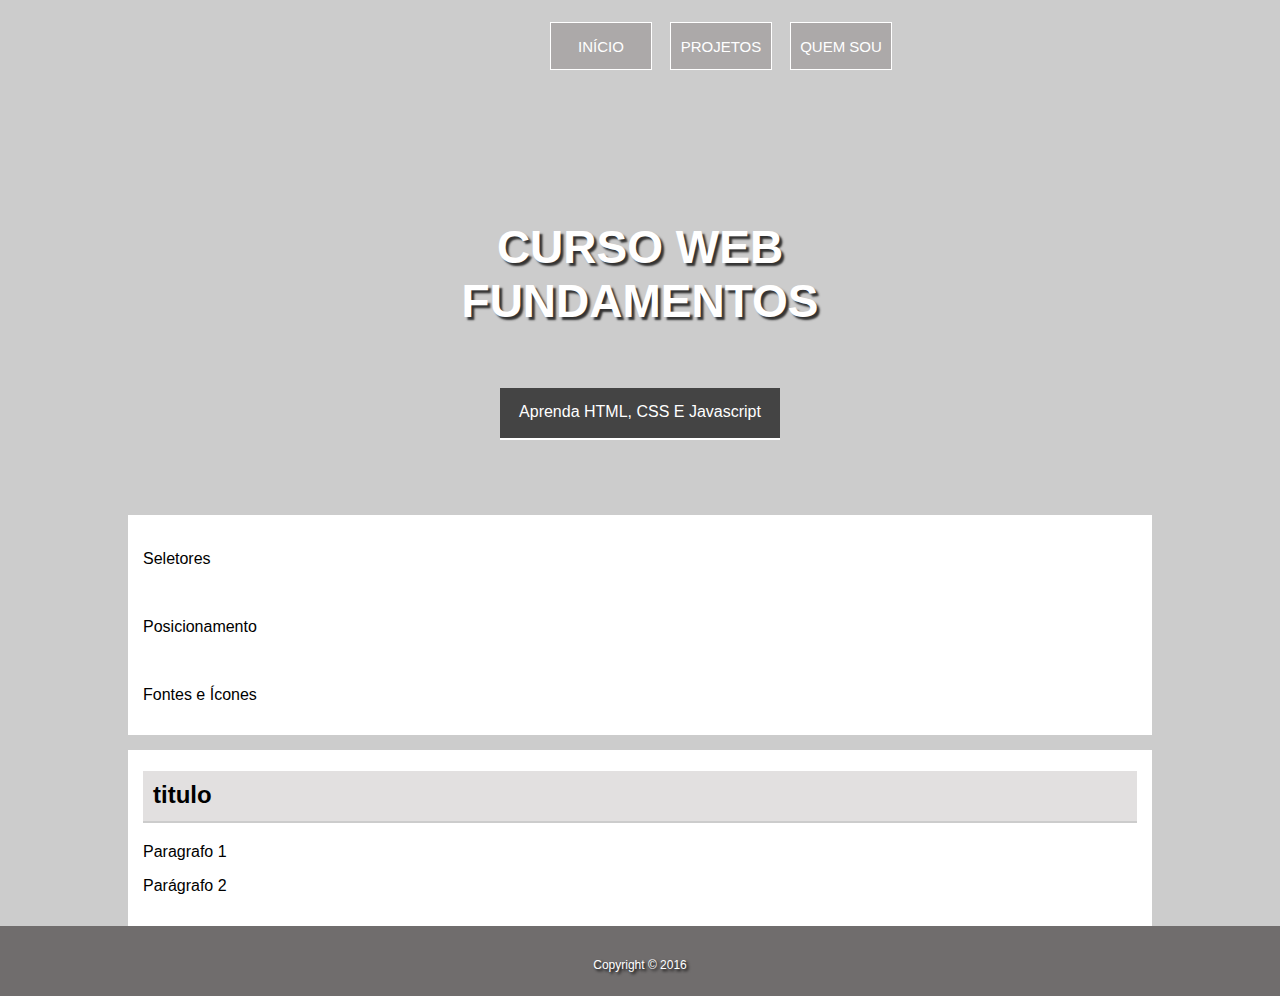
==== Desafio_aula25/index.html @ 972741aa "CSS do projeto" ====
<!DOCTYPE html>
<html lang="en">
<head>
    <meta charset="UTF-8">
    <meta name="viewport" content="width=, initial-scale=1.0">
    <title>Document</title>
    <link rel="stylesheet" href="style.css">
</head>
<body>
    <div id="principal">
        <header class="hero">
            <nav class="button">
                <div class="link"><a href="index.html">Início</a></div>
                <div class="link"><a href="#">Projetos</a></div>
                <div class="link"><a href="#">Quem Sou</a></div>
            </nav>
            <div class="hero-content">
                <h1>Curso Web Fundamentos</h1>
                <p>Aprenda HTML, CSS E Javascript</p>
            </div>
        </header>
    </div>
<main>
    <section class="content-section">
        <div class="card">
            <img src="" alt="">
            <p>Seletores</p>
        </div>
        <div class="card">
            <img src="" alt="">
            <p>Posicionamento</p>
        </div>
        <div class="card">
            <img src="" alt="">
            <p>Fontes e Ícones</p>
        </div>        
    </section>

    <section class="content-section">
        <article>
            <header><h2>
                titulo
            </h2></header>
            <p>Paragrafo 1</p>
            <p>Parágrafo 2</p>
        </article>

    </section>
</main>
</body>
<footer>
    <p>Copyright © 2016</p>
</footer> 
</html>
---- Desafio_aula25/style.css ----
/* GERAL */
body {
    font-family: arial, sans-serif;
    background: #ccc;
    margin: 0;
}

/* CABEÇALHO */
.hero {
    background-image: url(../imagens/bg-3.jpg);
    height: 500px;
    background-position: right center;
    background-size: cover;
}

/* botões do cabeçalho */
.button {
    display: grid;
    grid-template-columns: 120px 120px 120px 120px;

    width: 60px;
    height: 70px;
    margin-left: 100px;
    font-size: 15px;

}
.link {
    background-color: #9c9797aa;
    width: 100px;

    text-align: center;
    text-transform: uppercase;

    padding-top: 15px;
    margin-top: 22px;
    margin-left: 50vh;

    border: 1px solid;
    border-color: white;
    
}

a:link {
    color: white;
    text-decoration: none;
}

a:hover {
    color:white;
    text-decoration: underline;
}

a:visited {
    color:white;
    text-decoration: none;
}

/* título e parágrafo do cabeçalho */
.hero-content {
    text-align: center;
    color: white;
    margin-top: 150px;
}

/* título do cabeçalho */
.hero-content h1 {
    text-align: center;
    text-transform: uppercase;
    font-size: 46px;
    text-shadow: 3px 3px 2px #333;

    width: 500px;

    margin: auto;
    padding-bottom: 60px;

}

/* parágrafo do cabeçalho */
.hero-content p {
    background-color:#000000aa;
    width: 280px;
    height: 35px;
    border-bottom-style: solid;
    border-bottom-color: white;
    border-bottom-width: 2px;

    text-align: center;

    padding-top: 15px;
    margin: auto;

    
}

/* MAIN - conteúdo principal */
main {
    width: 80%;
    margin: auto;
}

/* contém os cards */
.content-section {
    background-color: white;
    padding: 15px;
    padding-top: 1px;
    margin-top: 15px;
}

/* contém o artigo */
.content-section article header h2 {
    background-color: rgb(226, 224, 224);
    height: 40px;
    border-bottom-style: solid;
    border-bottom-width: 2px;
    border-color: #ccc;
    padding-top: 10px;
    padding-left: 10px;
}

/* RODAPÉ */
footer {
    background-color: rgb(112, 109, 109);
    height: 50px;

    color: white;
    font-size: 12px;
    text-shadow: 2px 2px 3px black;
    text-align: center;
    padding-top: 20px;


}
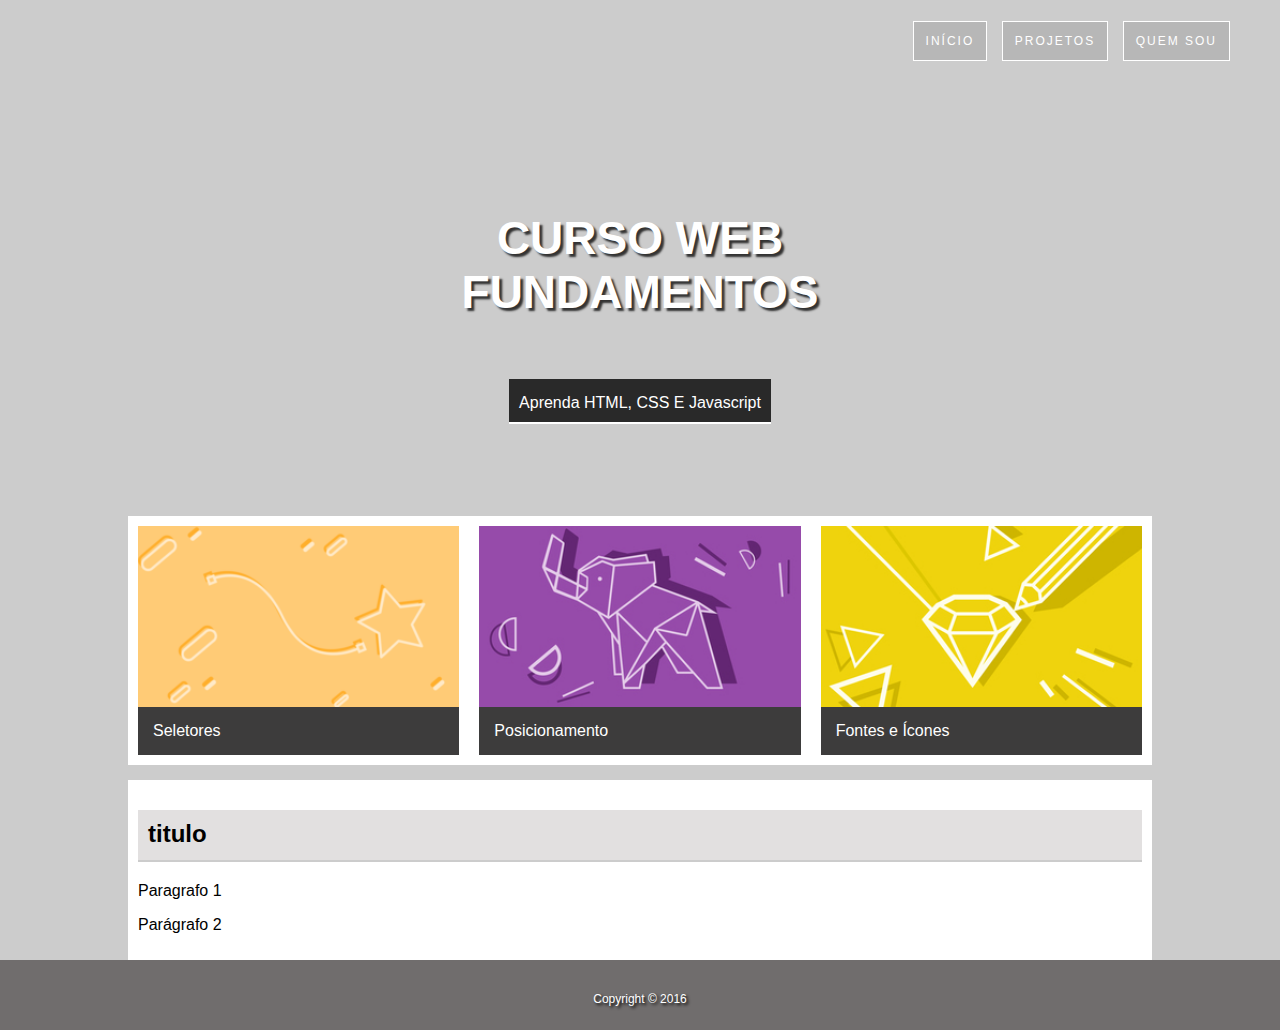
==== commit c394e87a: "finalizacao da pagina" ====
--- a/Desafio_aula25/index.html
+++ b/Desafio_aula25/index.html
@@ -10,9 +10,11 @@
     <div id="principal">
         <header class="hero">
             <nav class="button">
-                <div class="link"><a href="index.html">Início</a></div>
-                <div class="link"><a href="#">Projetos</a></div>
-                <div class="link"><a href="#">Quem Sou</a></div>
+                <ul>
+                <li class="link"><a href="index.html">Início</a></li>
+                <li class="link"><a href="#">Projetos</a></li>
+                <li class="link"><a href="#">Quem Sou</a></li>
+            </ul>
             </nav>
             <div class="hero-content">
                 <h1>Curso Web Fundamentos</h1>
@@ -22,18 +24,22 @@
     </div>
 <main>
     <section class="content-section">
-        <div class="card">
-            <img src="" alt="">
+
+        <div class="card card-1">
+            <img src="imagens/card_01.png" alt="">
             <p>Seletores</p>
         </div>
-        <div class="card">
-            <img src="" alt="">
+
+        <div class="card card-2">
+            <img src="imagens/card_02.jpg" alt="">
             <p>Posicionamento</p>
         </div>
-        <div class="card">
-            <img src="" alt="">
+
+        <div class="card card-3">
+            <img src="imagens/card_03.jpg" alt="">
             <p>Fontes e Ícones</p>
-        </div>        
+        </div>
+
     </section>
 
     <section class="content-section">
--- a/Desafio_aula25/style.css
+++ b/Desafio_aula25/style.css
@@ -11,49 +11,40 @@
     height: 500px;
     background-position: right center;
     background-size: cover;
+    border-top: 1px solid transparent;
 }
 
 /* botões do cabeçalho */
-.button {
-    display: grid;
-    grid-template-columns: 120px 120px 120px 120px;
 
-    width: 60px;
-    height: 70px;
-    margin-left: 100px;
-    font-size: 15px;
-
-}
-.link {
-    background-color: #9c9797aa;
-    width: 100px;
-
-    text-align: center;
-    text-transform: uppercase;
-
-    padding-top: 15px;
-    margin-top: 22px;
-    margin-left: 50vh;
-
-    border: 1px solid;
-    border-color: white;
-    
+.hero nav ul {
+    text-align: right;
+    margin: 20px 50px 0 0;
 }
 
-a:link {
+.hero nav li {
+    display: inline-block;
+    list-style: none;
+    margin-left: 10px;
+    border: 1px solid white;
+}
+
+.hero nav a {
+    background: rgba(0, 0, 0, 0.1);
+    display: block;
+    padding: 12px;
     color: white;
     text-decoration: none;
+    text-transform: uppercase;
+    font-size: 12px;
+    letter-spacing: 2px;
 }
 
-a:hover {
+.hero nav a:hover {
     color:white;
     text-decoration: underline;
+    background: rgba(0, 0, 0, 0.3)
 }
 
-a:visited {
-    color:white;
-    text-decoration: none;
-}
 
 /* título e parágrafo do cabeçalho */
 .hero-content {
@@ -76,15 +67,13 @@
 
 }
 
+
 /* parágrafo do cabeçalho */
 .hero-content p {
-    background-color:#000000aa;
-    width: 280px;
-    height: 35px;
-    border-bottom-style: solid;
-    border-bottom-color: white;
-    border-bottom-width: 2px;
-
+    background-color:rgba(0, 0, 0, 0.8);
+    display: inline-block;
+    padding: 10px;
+    border-bottom: 2px solid white;
     text-align: center;
 
     padding-top: 15px;
@@ -102,9 +91,32 @@
 /* contém os cards */
 .content-section {
     background-color: white;
+    padding: 10px;
+    margin-top: 15px;
+    overflow: auto;
+}
+
+.card {
+    width: 32%;
+    float: left;
+    box-sizing: border-box;
+}
+
+.card-1, .card-2 {
+    margin-right: 2%;
+}
+
+.card img {
+    width: 100%;
+    display: block;
+}
+
+.card p {
+    background-color: rgba(61, 60, 60);
+    color: white;
+    margin: 0;
     padding: 15px;
-    padding-top: 1px;
-    margin-top: 15px;
+
 }
 
 /* contém o artigo */
